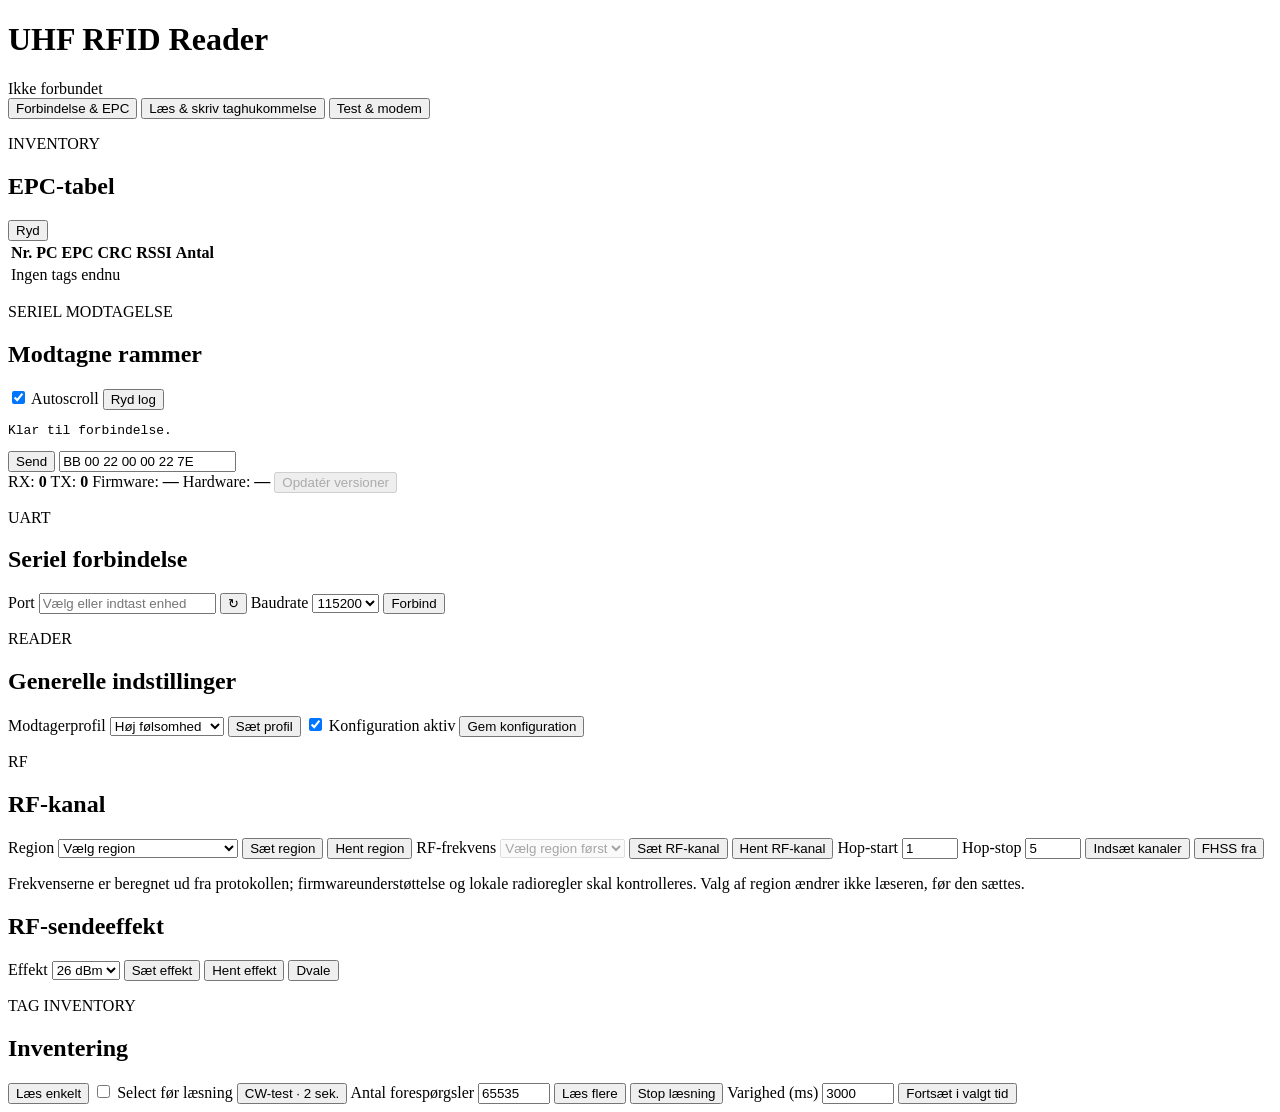
==== app/static/index.html @ d3f447aa "Add browser-based RFID client for NanoPi Provide serial reader controls, tag inventory and RF visual" ====
<!doctype html>
<html lang="da">
<head>
  <meta charset="utf-8">
  <meta name="viewport" content="width=device-width, initial-scale=1">
  <meta name="color-scheme" content="light">
  <title>NanoPi UHF RFID Client</title>
  <link rel="stylesheet" href="/static/styles.css">
  <script src="/static/app.js" defer></script>
</head>
<body>
  <header class="topbar">
    <div>
      <h1>UHF RFID Reader</h1>
    </div>
    <div class="connection-badge" id="connectionBadge" aria-live="polite">
      <span class="status-dot"></span><span id="connectionText">Ikke forbundet</span>
    </div>
  </header>

  <main>
    <nav class="tabs" aria-label="RFID-funktioner">
      <button class="tab active" data-tab="connection" aria-selected="true">Forbindelse &amp; EPC</button>
      <button class="tab" data-tab="memory" aria-selected="false">Læs &amp; skriv taghukommelse</button>
      <button class="tab" data-tab="test" aria-selected="false">Test &amp; modem</button>
    </nav>

    <section class="tab-panel active" id="panel-connection">
      <div class="workspace-grid">
        <section class="card tag-card">
          <div class="card-heading">
            <div><p class="eyebrow">INVENTORY</p><h2>EPC-tabel</h2></div>
            <button class="button secondary small" id="clearTags">Ryd</button>
          </div>
          <div class="table-wrap">
            <table>
              <thead><tr><th>Nr.</th><th>PC</th><th>EPC</th><th>CRC</th><th>RSSI</th><th>Antal</th></tr></thead>
              <tbody id="tagRows"><tr><td class="empty" colspan="6">Ingen tags endnu</td></tr></tbody>
            </table>
          </div>
          <div class="receive-heading">
            <div><p class="eyebrow">SERIEL MODTAGELSE</p><h2>Modtagne rammer</h2></div>
            <div class="inline-actions">
              <label class="check-label"><input type="checkbox" id="autoscroll" checked> Autoscroll</label>
              <button class="button secondary small" id="clearLog">Ryd log</button>
            </div>
          </div>
          <pre class="serial-log" id="serialLog" aria-live="polite">Klar til forbindelse.</pre>
          <div class="raw-command">
            <button class="button secondary" id="sendRaw">Send</button>
            <input id="rawHex" aria-label="Rå UART-ramme i hexadecimal" value="BB 00 22 00 00 22 7E" spellcheck="false">
          </div>
          <div class="counter-row">
            <span>RX: <strong id="rxCounter">0</strong></span>
            <span>TX: <strong id="txCounter">0</strong></span>
            <span>Firmware: <strong id="firmwareVersion">—</strong></span>
            <span>Hardware: <strong id="hardwareVersion">—</strong></span>
            <button class="button secondary" id="refreshVersions" disabled>Opdatér versioner</button>
          </div>
        </section>

        <aside class="control-stack">
          <section class="card">
            <div class="card-heading compact"><div><p class="eyebrow">UART</p><h2>Seriel forbindelse</h2></div></div>
            <div class="form-grid connection-form">
              <label>Port
                <span class="input-with-button">
                  <input id="portSelect" list="serialPorts" placeholder="Vælg eller indtast enhed">
                  <datalist id="serialPorts"></datalist>
                  <button class="button secondary icon-button" id="refreshPorts" title="Opdatér porte">↻</button>
                </span>
              </label>
              <label>Baudrate
                <select id="baudSelect"><option>115200</option><option>57600</option><option>38400</option><option>19200</option><option>9600</option></select>
              </label>
              <button class="button primary full-width" id="connectButton">Forbind</button>
            </div>
          </section>

          <section class="card">
            <div class="card-heading compact"><div><p class="eyebrow">READER</p><h2>Generelle indstillinger</h2></div></div>
            <div class="form-grid two-col">
              <label>Modtagerprofil
                <select id="modeSelect"><option value="00">Høj følsomhed</option><option value="01">Høj tæthed</option><option value="FF">Brugerdefineret</option></select>
              </label>
              <button class="button secondary align-end" id="setMode">Sæt profil</button>
              <label class="check-label"><input id="configEnabled" type="checkbox" checked> Konfiguration aktiv</label>
              <button class="button secondary" id="saveConfig" title="Gemning afhænger af modulfirmware">Gem konfiguration</button>
            </div>
          </section>

          <section class="card rf-channel-card">
            <div class="card-heading compact"><div><p class="eyebrow">RF</p><h2>RF-kanal</h2></div></div>
            <div class="form-grid two-col rf-channel-grid">
              <label>Region
                <select id="regionCode">
                  <option value="" selected disabled>Vælg region</option>
                  <option value="01">China2 (900 MHz)</option>
                  <option value="04">China1 (800 MHz)</option>
                  <option value="02">US</option>
                  <option value="03">Europe</option>
                  <option value="06">Korea</option>
                  <option disabled>Japan (ikke dokumenteret)</option>
                </select>
              </label>
              <button class="button secondary" id="setRegion">Sæt region</button>
              <button class="button secondary align-end" id="getRegion">Hent region</button>
              <label>RF-frekvens
                <select id="rfChannel" disabled><option value="">Vælg region først</option></select>
              </label>
              <button class="button secondary" id="setChannel">Sæt RF-kanal</button>
              <button class="button secondary" id="getChannel">Hent RF-kanal</button>
              <label>Hop-start <input id="hopStart" type="number" value="1" min="0" max="255"></label>
              <label>Hop-stop <input id="hopStop" type="number" value="5" min="0" max="255"></label>
              <button class="button secondary" id="insertChannels">Indsæt kanaler</button>
              <button class="button secondary" id="fhssOff">FHSS fra</button>
            </div>
            <p class="hint warning">Frekvenserne er beregnet ud fra protokollen; firmwareunderstøttelse og lokale radioregler skal kontrolleres. Valg af region ændrer ikke læseren, før den sættes.</p>
          </section>

          <section class="card rf-power-card">
            <div class="card-heading compact"><div><h2>RF-sendeeffekt</h2></div></div>
            <div class="form-grid">
              <label>Effekt
                <select id="powerSelect"><option value="1800">18 dBm</option><option value="2000">20 dBm</option><option value="2200">22 dBm</option><option value="2400">24 dBm</option><option value="2600" selected>26 dBm</option></select>
              </label>
              <button class="button secondary" id="setPower">Sæt effekt</button>
              <button class="button secondary" id="getPower">Hent effekt</button>
              <button class="button secondary" id="sleepButton">Dvale</button>
            </div>
          </section>

          <section class="card">
            <div class="card-heading compact"><div><p class="eyebrow">TAG INVENTORY</p><h2>Inventering</h2></div></div>
            <div class="form-grid two-col">
              <button class="button primary" id="readSingle">Læs enkelt</button>
              <label class="check-label"><input id="selectBeforeRead" type="checkbox"> Select før læsning</label>
              <button class="button secondary" id="cwButton" title="Sender RF-bærebølge i maks. 2 sekunder">CW-test · 2 sek.</button>
              <label>Antal forespørgsler
                <input type="number" id="multiCount" value="65535" min="1" max="65535">
              </label>
              <button class="button secondary" id="readMulti">Læs flere</button>
              <button class="button danger" id="stopRead">Stop læsning</button>
              <label>Varighed (ms)
                <input type="number" id="continueMs" value="3000" min="100" max="60000">
              </label>
              <button class="button secondary full-width" id="continueRead">Fortsæt i valgt tid</button>
            </div>
          </section>
        </aside>
      </div>
    </section>

    <section class="tab-panel" id="panel-memory" hidden>
      <div class="workspace-grid memory-grid">
        <section class="card tag-card">
          <div class="card-heading"><div><p class="eyebrow">INVENTORY</p><h2>EPC-tabel</h2></div><button class="button secondary small" id="clearMemoryTags">Ryd</button></div>
          <div class="table-wrap">
            <table><thead><tr><th>Nr.</th><th>PC</th><th>EPC</th><th>CRC</th><th>Antal</th></tr></thead><tbody id="memoryTagRows"><tr><td class="empty" colspan="5">Ingen tags endnu</td></tr></tbody></table>
          </div>
          <p class="hint">Vælg en EPC for at bruge den som mål-tag. Select-parametre sendes separat fra læse-/skrivekommandoen.</p>
        </section>

        <aside class="control-stack">
          <div class="card inset-card query-card">
            <div class="card-heading compact"><div><p class="eyebrow">QUERY</p><h3>Query-parametre</h3></div></div>
            <div class="form-grid three-col">
              <label>DR <select id="queryDr"><option value="0">8</option><option value="1" disabled>64/3 (ikke understøttet)</option></select></label>
              <label>M <select id="queryM"><option value="0">1</option><option value="1" disabled>2</option><option value="2" disabled>4</option><option value="3" disabled>8</option></select></label>
              <label>TRext <select id="queryTrext"><option value="1">UsePilot</option><option value="0" disabled>No pilot (ikke understøttet)</option></select></label>
              <label>Sel <select id="querySel"><option value="0">ALL (00)</option><option value="1">ALL (01)</option><option value="2">~SL</option><option value="3">SL</option></select></label>
              <label>Session <select id="querySession"><option value="0">S0</option><option value="1">S1</option><option value="2">S2</option><option value="3">S3</option></select></label>
              <label>Target <select id="queryTarget"><option value="0">A</option><option value="1">B</option></select></label>
              <label>Q <input id="queryQ" type="number" value="4" min="0" max="15"></label>
            </div>
            <div class="inline-actions action-row"><button class="button secondary" id="getQuery">Hent Query</button><button class="button primary" id="setQuery">Sæt Query</button></div>
          </div>
          <div class="card inset-card select-card">
            <div class="card-heading compact"><div><p class="eyebrow">SELECT</p><h3>Udvælg tag</h3></div></div>
            <div class="form-grid three-col">
              <label>Target <select id="selectTarget"><option value="0">Inventoried S0</option><option value="1">Inventoried S1</option><option value="2">Inventoried S2</option><option value="3">Inventoried S3</option><option value="4">SL</option></select></label>
              <label>Action <select id="selectAction"><option value="0">Action 0</option><option value="1">Action 1</option><option value="2">Action 2</option><option value="3">Action 3</option><option value="4">Action 4</option><option value="5">Action 5</option><option value="6">Action 6</option><option value="7">Action 7</option></select></label>
              <label>Bank <select id="selectBank"><option value="1">EPC</option><option value="2">TID</option><option value="3">User</option></select></label>
              <label>Bit-pointer <input id="selectPointer" value="32" inputmode="numeric"></label>
              <label>Mask-længde (bit) <input id="selectLength" value="96" inputmode="numeric"></label>
              <label>Mask (hex) <input id="selectMask" value="" spellcheck="false"></label>
              <label class="check-label"><input id="selectTruncate" type="checkbox"> Truncate-tag-svar</label>
            </div>
            <div class="inline-actions action-row"><button class="button primary" id="setSelect">Sæt Select</button><button class="button secondary" id="getSelect">Hent Select</button><button class="button secondary" id="setSelectMode">Sæt Select-tilstand</button></div>
          </div>
          <section class="card memory-operations-card">
            <div class="card-heading compact"><div><p class="eyebrow">MEMORY</p><h2>Læs &amp; skriv</h2></div></div>
            <div class="form-grid two-col">
              <label>Memory bank <select id="memoryBank"><option value="1">EPC</option><option value="2">TID</option><option value="3">User</option><option value="0">Reserved</option></select></label>
              <label>Word-pointer <input id="wordPointer" value="2" inputmode="numeric"></label>
              <label>Word-antal <input id="wordCount" value="6" inputmode="numeric"></label>
              <label>Access password (hex) <input id="accessPassword" value="00000000" maxlength="8" spellcheck="false"></label>
              <label class="full-width">Data (hex) <input id="memoryData" placeholder="Indtast bytes, fx 00 01 02 03" spellcheck="false"></label>
              <button class="button primary" id="readMemory">Læs</button>
              <button class="button danger" id="writeMemory">Skriv</button>
            </div>
            <div class="result-box"><span>PC + EPC</span><strong id="selectedTag">—</strong><span>Status</span><strong id="memoryStatus">Klar</strong></div>
          </section>

          <section class="card protection-card">
            <div class="card-heading compact"><div><p class="eyebrow">LOCK / KILL</p><h2>Tagbeskyttelse</h2></div></div>
            <label>Kill password (hex)<input id="killPassword" value="00000000" maxlength="8" spellcheck="false"></label>
            <div class="lock-grid">
              <label>Kill <select id="lockKill"><option value="0">Uændret</option><option value="1">Lås op</option><option value="2">Lås</option><option value="3">Permanent lås</option></select></label>
              <label>Access <select id="lockAccess"><option value="0">Uændret</option><option value="1">Lås op</option><option value="2">Lås</option><option value="3">Permanent lås</option></select></label>
              <label>EPC <select id="lockEpc"><option value="0">Uændret</option><option value="1">Lås op</option><option value="2">Lås</option><option value="3">Permanent lås</option></select></label>
              <label>TID <select id="lockTid"><option value="0">Uændret</option><option value="1">Lås op</option><option value="2">Lås</option><option value="3">Permanent lås</option></select></label>
              <label>User <select id="lockUser"><option value="0">Uændret</option><option value="1">Lås op</option><option value="2">Lås</option><option value="3">Permanent lås</option></select></label>
            </div>
            <button class="button secondary full-width" id="lockTag">Lock memory</button>
            <div class="form-grid two-col top-gap">
              <label>Bekræft permanent kill <input id="killConfirm" placeholder="Skriv KILL" autocomplete="off"></label>
              <button class="button danger align-end" id="killTag">Kill tag</button>
            </div>
            <p class="hint warning">Lock kan være permanent. Kill deaktiverer tagget permanent. Kontrollér mål-tag og passwords før brug.</p>
          </section>

        </aside>

          <section class="card special-card">
            <div class="card-heading compact"><div><p class="eyebrow">SPECIAL TAGS</p><h2>Avancerede kommandoer</h2></div></div>
            <div class="form-grid two-col">
              <label>Block-pointer <input id="blockPointer" value="0"></label>
              <label>Block-range <input id="blockRange" value="1"></label>
              <label class="full-width">Block-mask (hex) <input id="blockMask" value="0700"></label>
              <label>Operation <select id="blockOperation"><option value="01">Lås blokke</option><option value="00">Læs låsestatus</option></select></label>
              <button class="button secondary" id="blockPermalock">BlockPermalock</button>
              <label>QT-kommando <select id="qtAction"><option value="01">QT Read</option><option value="02">QT Write</option></select></label>
              <button class="button secondary" id="qtCommand">Send QT</button>
              <label class="check-label"><input id="qtSr" type="checkbox"> QT_SR</label>
              <label class="check-label"><input id="qtMem" type="checkbox"> QT_MEM</label>
              <button class="button secondary" id="nxpProtect">NXP ReadProtect</button>
              <button class="button secondary" id="nxpReset">NXP Reset Protect</button>
              <label>EAS-status <select id="nxpEasState"><option value="01">Aktivér</option><option value="00">Deaktivér</option></select></label>
              <button class="button secondary" id="nxpEas">NXP Change EAS</button>
              <button class="button secondary" id="nxpAlarm">NXP EAS Alarm</button>
              <label>Config-word (hex) <input id="configWord" value="0000" maxlength="4"></label>
              <button class="button secondary" id="nxpConfig">NXP Config-word</button>
            </div>
          </section>
      </div>
    </section>

    <section class="tab-panel" id="panel-test" hidden>
      <div class="test-grid">
        <section class="card chart-card">
          <div class="card-heading"><div><p class="eyebrow">RF SPECTRUM</p><h2>Blokeringssignal pr. kanal</h2></div></div>
          <canvas id="jammerChart" aria-label="Graf over blokeringssignal"></canvas>
          <div class="chart-footer"><span id="jammerRange">Ingen målinger</span><button class="button primary" id="scanJammer">Scan jammer</button></div>
        </section>
        <section class="card modem-card">
          <div class="card-heading"><div><p class="eyebrow">DEMODULATOR</p><h2>Modemindstillinger</h2></div></div>
          <div class="form-grid two-col">
            <label>Mixer gain<select id="mixerGain"><option value="0">0 dB</option><option value="1">3 dB</option><option value="2" selected>6 dB</option><option value="3">9 dB</option><option value="4">12 dB</option><option value="5">15 dB</option><option value="6">16 dB</option></select></label>
            <label>IF amp gain<select id="ifGain"><option value="0">12 dB</option><option value="1">18 dB</option><option value="2">21 dB</option><option value="3">24 dB</option><option value="4">27 dB</option><option value="5">30 dB</option><option value="6" selected>36 dB</option><option value="7">40 dB</option></select></label>
            <label class="full-width">Threshold (hex)<input id="threshold" value="00A0" maxlength="4" spellcheck="false"></label>
            <button class="button primary" id="setModem">Sæt modem</button>
            <button class="button secondary" id="getModem">Hent modem</button>
          </div>
          <div class="separator"></div>
          <div class="card-heading compact"><div><p class="eyebrow">RSSI</p><h3>Kalibreringsparametre</h3></div></div>
          <div class="form-grid two-col">
            <label>Antenneforstærkning (dBi)<input id="antennaGain" type="number" value="3" min="-20" max="30"></label>
            <label>Kobling (dB)<input id="couplerGain" type="number" value="-20" min="-100" max="30"></label>
          </div>
          <p class="hint">Kalibreringsfelterne ændrer ikke læserens RF-konfiguration; grafen viser de rå kanalværdier fra modulet.</p>
        </section>
        <section class="card chart-card rssi-card">
          <div class="card-heading"><div><p class="eyebrow">RF SPECTRUM</p><h2>Kanal-RSSI</h2></div></div>
          <canvas id="rssiChart" aria-label="Graf over kanal-RSSI"></canvas>
          <div class="chart-footer"><span id="rssiRange">Ingen målinger</span><button class="button primary" id="scanRssi">Scan RSSI</button></div>
        </section>
      </div>
    </section>
    <div class="toast" id="toast" role="status" aria-live="polite"></div>
  </main>

  <dialog id="tokenDialog">
    <form method="dialog" id="tokenForm">
      <p class="eyebrow">ADGANGSKONTROL</p>
      <h2>App-token</h2>
      <p>Denne NanoPi-app kræver et token. Tokenet gemmes kun i denne browsersession.</p>
      <label>Token <input id="tokenInput" type="password" autocomplete="current-password" required></label>
      <div class="dialog-actions"><button class="button secondary" value="cancel">Annuller</button><button class="button primary" id="tokenSubmit" value="ok">Fortsæt</button></div>
    </form>
  </dialog>
</body>
</html>
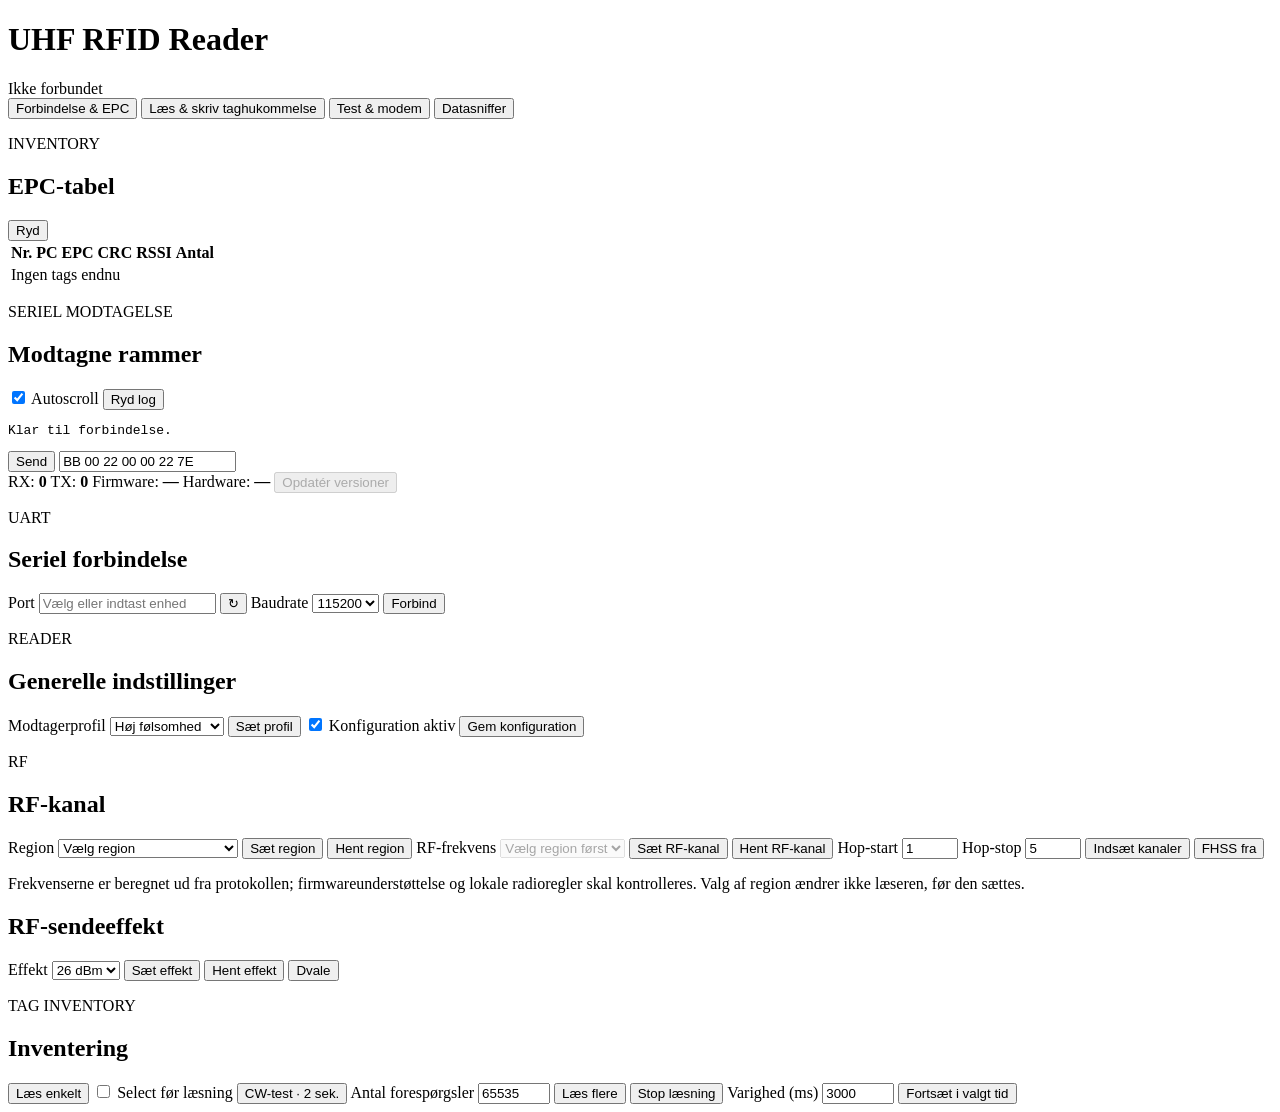
==== commit 48bd1a53: "Add datasniffer design and integration prototypes Document the current NanoPi setup, limitations, an" ====
--- a/app/static/index.html
+++ b/app/static/index.html
@@ -13,8 +13,11 @@
     <div>
       <h1>UHF RFID Reader</h1>
     </div>
-    <div class="connection-badge" id="connectionBadge" aria-live="polite">
-      <span class="status-dot"></span><span id="connectionText">Ikke forbundet</span>
+    <div class="inline-actions">
+      <button class="button secondary" id="forgetToken" type="button" hidden>Glem token</button>
+      <div class="connection-badge" id="connectionBadge" aria-live="polite">
+        <span class="status-dot"></span><span id="connectionText">Ikke forbundet</span>
+      </div>
     </div>
   </header>
 
@@ -23,6 +26,7 @@
       <button class="tab active" data-tab="connection" aria-selected="true">Forbindelse &amp; EPC</button>
       <button class="tab" data-tab="memory" aria-selected="false">Læs &amp; skriv taghukommelse</button>
       <button class="tab" data-tab="test" aria-selected="false">Test &amp; modem</button>
+      <button class="tab" data-tab="sniffer" aria-selected="false">Datasniffer</button>
     </nav>
 
     <section class="tab-panel active" id="panel-connection">
@@ -277,6 +281,122 @@
         </section>
       </div>
     </section>
+
+    <section class="tab-panel" id="panel-sniffer" hidden>
+      <div class="sniffer-notice" role="note">
+        <strong>Designvisning — eksempeldata</strong>
+        <span>Ingen bridge, opsamling eller RFID-læsning er aktiv fra dette faneblad endnu.</span>
+      </div>
+
+      <section class="card sniffer-settings">
+        <div class="card-heading"><h2>Forbindelse og job</h2></div>
+        <div class="sniffer-settings-grid">
+          <label>Host-port<input value="WAN" disabled></label>
+          <label>Printer-port<input value="LAN" disabled></label>
+          <label>Printer TCP/IP<input value="192.168.1.150:9100" disabled></label>
+          <label>Jobpause (sek.)<input type="number" value="2" disabled></label>
+          <button class="button primary" disabled>Start bridge</button>
+          <button class="button secondary" disabled>Stop bridge</button>
+        </div>
+        <p class="hint">Opsætning og status er kun vist som design — netværksindstillingerne ændres ikke.</p>
+        <p class="hint">Planlagt: Start/Stop huskes efter genstart. <strong>http://192.168.1.150:8080/</strong> åbner webappen fra hostsiden; øvrig trafik videresendes til printeren.</p>
+        <p class="hint warning">Printerens egen port 8080 kan ikke nås fra hostsiden, mens omdirigeringen er aktiv.</p>
+      </section>
+
+      <section class="card sniffer-rule">
+        <div class="card-heading"><h2>Udvælgelsesregel</h2></div>
+        <div class="sniffer-rule-grid">
+          <label>Navn<input value="Udvalg 1" disabled></label>
+          <label>Søg efter<input value="^FD" disabled></label>
+          <label>Afslut med<select disabled><option>Antal tegn</option><option selected>Afslutningstekst</option></select></label>
+          <label>Antal tegn frem<input type="number" placeholder="Kun ved antal tegn" disabled></label>
+          <label>Afslutningstekst<input value="^FS" disabled></label>
+          <button class="button primary" disabled>Anvend regel</button>
+          <label>Eksempel på udtræk<input value="136556" disabled></label>
+        </div>
+        <p class="hint">Vælg enten antal tegn eller afslutningstekst. Første forekomst anvendes; afslutningsteksten medtages ikke.</p>
+        <div class="sniffer-rule-list">
+          <div class="sniffer-rule-list-heading">
+            <strong>Regler · eksempel</strong>
+            <div class="inline-actions">
+              <button class="button secondary" disabled>Tilføj regel</button>
+              <button class="button secondary" disabled>Fjern valgt regel</button>
+            </div>
+          </div>
+          <div class="table-wrap">
+            <table class="sniffer-table">
+              <thead><tr><th>Navn</th><th>Søg efter</th><th>Afslut med</th><th>Grænse</th></tr></thead>
+              <tbody><tr><td>Udvalg 1</td><td>^FD</td><td>Afslutningstekst</td><td>^FS</td></tr></tbody>
+            </table>
+          </div>
+          <p class="hint">Hvert printjob kan behandles med flere navngivne regler.</p>
+        </div>
+      </section>
+
+      <section class="card sniffer-settings">
+        <div class="card-heading"><h2>Zebra RFID-server · planlagt</h2></div>
+        <div class="sniffer-rule-grid">
+          <label>Serveradresse<input value="https://192.168.1.151" disabled></label>
+          <label>Læser-ID<input type="number" placeholder="Oprettes på serveren" disabled></label>
+          <label>Afsendelse<select disabled><option>Automatisk og manuel</option></select></label>
+          <label>REST-token<input type="password" placeholder="Angives senere" disabled></label>
+        </div>
+        <p class="hint">Planlagt: NanoPi'en vises som en emuleret FX7500 via LLRP-port 5084. Udtræk sendes separat via REST; serveradressen skal kunne ændres.</p>
+        <p class="hint">NoTag og hele loggen gemmes lokalt; serveren modtager kun gyldige EPC'er.</p>
+        <p class="hint warning">Serveren bevarer kun første og seneste post pr. læser/EPC og viser ikke udtrækket i sin portal.</p>
+      </section>
+
+      <div class="sniffer-columns">
+        <section class="card sniffer-column">
+          <div class="card-heading"><h2>1. Indgående data</h2></div>
+          <p class="hint">Eksempel på printdata · TCP port 9100</p>
+          <pre class="sniffer-data" aria-label="Eksempel på indgående printdata">^XA
+^CF0,80,80
+
+^FX Barcode
+^BY4,2,270
+^FO150,100^BCN,270,N^FD136556^FS
+^FO50,400^A0N,140,140^FD136556^FS
+
+^PQ1,0,1,Y
+^XZ</pre>
+          <p class="hint">Flere TCP-pakker samles til et job. Binær grafik kan også forekomme.</p>
+        </section>
+
+        <section class="card sniffer-column">
+          <div class="card-heading"><h2>2. Udvalgte værdier og RFID</h2></div>
+          <div class="table-wrap">
+            <table class="sniffer-table">
+              <thead><tr><th>Felt</th><th>Værdi</th></tr></thead>
+              <tbody><tr><td>Udvalg 1</td><td>136556</td></tr></tbody>
+            </table>
+          </div>
+          <div class="sniffer-rfid">
+            <strong>RFID · eksempel</strong>
+            <p class="hint">EPC læst efter printjobbet:</p>
+            <code>3000123456789ABCDEF00001</code>
+            <p class="hint">Intet tag vises som NoTag. Usikre koblinger skal afklares manuelt.</p>
+          </div>
+        </section>
+
+        <section class="card sniffer-column">
+          <div class="card-heading"><h2>3. Udtræk til log</h2></div>
+          <p class="hint">Eksempel på en gemt post</p>
+          <dl class="sniffer-record">
+            <dt>Dato/tid</dt><dd>2026-01-01 10:42:09</dd>
+            <dt>Udvalg 1</dt><dd>136556</dd>
+            <dt>EPC</dt><dd>3000123456789ABCDEF00001</dd>
+            <dt>Status</dt><dd>Eksempel</dd>
+          </dl>
+          <div class="sniffer-actions">
+            <button class="button secondary" disabled>Vis log og kø</button>
+            <button class="button secondary" disabled>Gem som CSV</button>
+            <button class="button secondary" disabled>Send data</button>
+          </div>
+          <p class="hint">Videresendelse til RFID-serveren tilføjes senere.</p>
+        </section>
+      </div>
+    </section>
     <div class="toast" id="toast" role="status" aria-live="polite"></div>
   </main>
 
@@ -284,9 +404,9 @@
     <form method="dialog" id="tokenForm">
       <p class="eyebrow">ADGANGSKONTROL</p>
       <h2>App-token</h2>
-      <p>Denne NanoPi-app kræver et token. Tokenet gemmes kun i denne browsersession.</p>
+      <p>Denne NanoPi-app kræver et token. Tokenet gemmes i denne browsers profil, indtil du vælger Glem token.</p>
       <label>Token <input id="tokenInput" type="password" autocomplete="current-password" required></label>
-      <div class="dialog-actions"><button class="button secondary" value="cancel">Annuller</button><button class="button primary" id="tokenSubmit" value="ok">Fortsæt</button></div>
+      <div class="dialog-actions"><button class="button secondary" value="cancel" formnovalidate>Annuller</button><button class="button primary" id="tokenSubmit" value="ok">Fortsæt</button></div>
     </form>
   </dialog>
 </body>
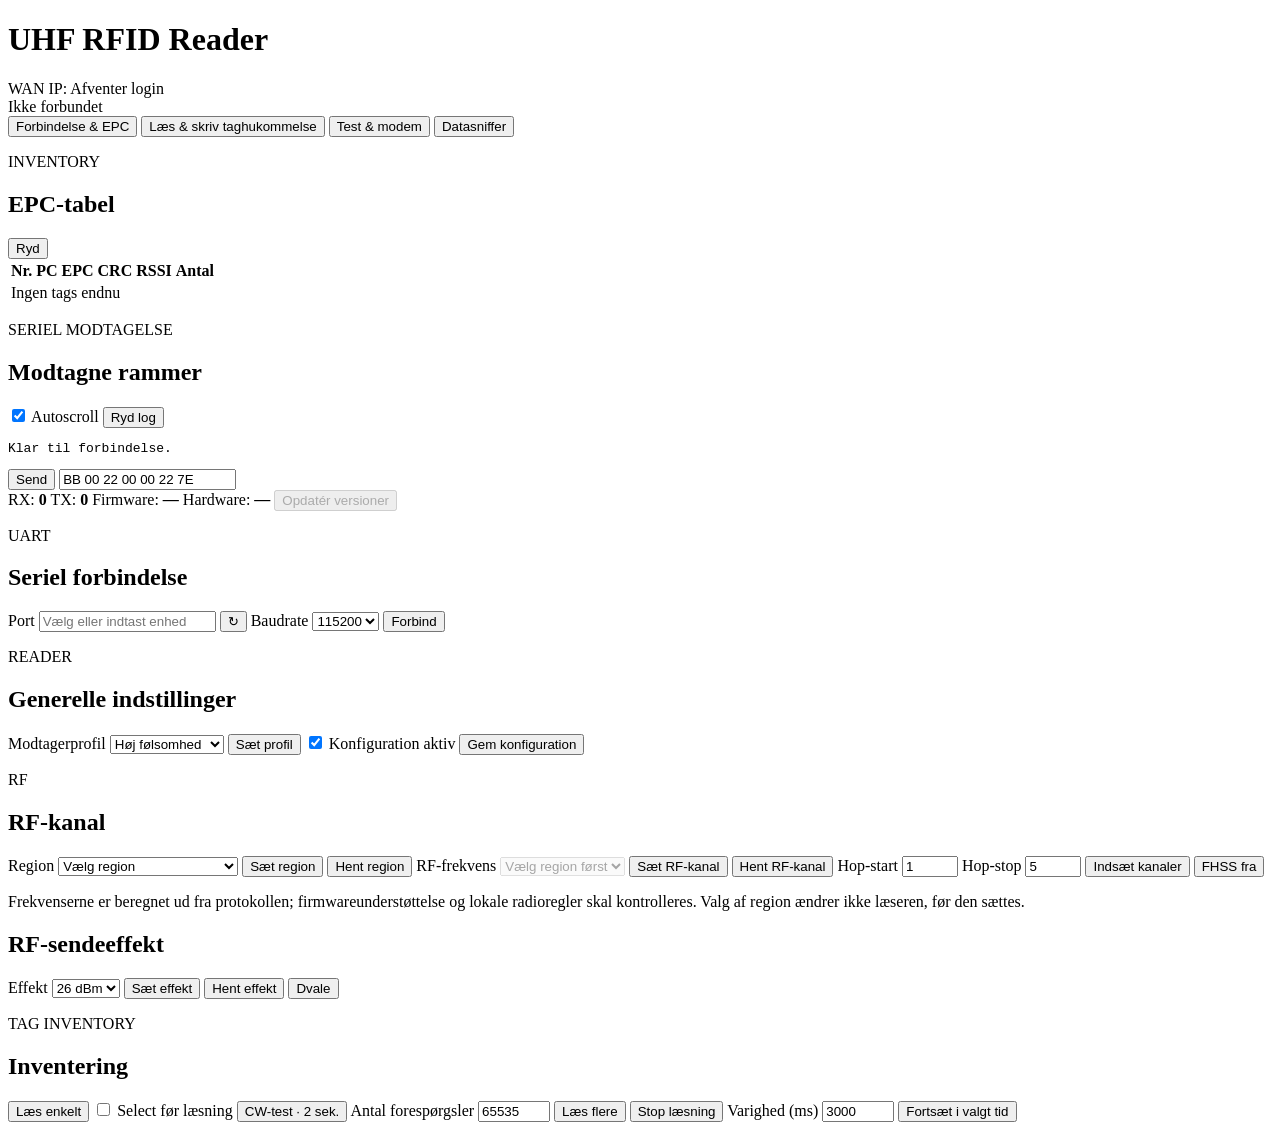
==== commit 889c91b1: "Add printer bridge and RFID job logging Capture printer traffic, apply extraction rules, and record " ====
--- a/app/static/index.html
+++ b/app/static/index.html
@@ -5,8 +5,8 @@
   <meta name="viewport" content="width=device-width, initial-scale=1">
   <meta name="color-scheme" content="light">
   <title>NanoPi UHF RFID Client</title>
-  <link rel="stylesheet" href="/static/styles.css">
-  <script src="/static/app.js" defer></script>
+  <link rel="stylesheet" href="/static/styles.css?v=sniffer-rules-1">
+  <script src="/static/app.js?v=job-log-1" defer></script>
 </head>
 <body>
   <header class="topbar">
@@ -14,6 +14,8 @@
       <h1>UHF RFID Reader</h1>
     </div>
     <div class="inline-actions">
+      <span id="wanIp" aria-live="polite">WAN IP: Afventer login</span>
+      <span id="noAuthWarning" class="auth-warning" hidden>Ingen adgangskontrol</span>
       <button class="button secondary" id="forgetToken" type="button" hidden>Glem token</button>
       <div class="connection-badge" id="connectionBadge" aria-live="polite">
         <span class="status-dot"></span><span id="connectionText">Ikke forbundet</span>
@@ -184,11 +186,12 @@
             <div class="form-grid three-col">
               <label>Target <select id="selectTarget"><option value="0">Inventoried S0</option><option value="1">Inventoried S1</option><option value="2">Inventoried S2</option><option value="3">Inventoried S3</option><option value="4">SL</option></select></label>
               <label>Action <select id="selectAction"><option value="0">Action 0</option><option value="1">Action 1</option><option value="2">Action 2</option><option value="3">Action 3</option><option value="4">Action 4</option><option value="5">Action 5</option><option value="6">Action 6</option><option value="7">Action 7</option></select></label>
-              <label>Bank <select id="selectBank"><option value="1">EPC</option><option value="2">TID</option><option value="3">User</option></select></label>
+              <label>Bank <select id="selectBank"><option value="1">EPC</option><option value="2">TID</option><option value="3">User</option><option value="0">RFU / Reserved</option></select></label>
               <label>Bit-pointer <input id="selectPointer" value="32" inputmode="numeric"></label>
               <label>Mask-længde (bit) <input id="selectLength" value="96" inputmode="numeric"></label>
               <label>Mask (hex) <input id="selectMask" value="" spellcheck="false"></label>
               <label class="check-label"><input id="selectTruncate" type="checkbox"> Truncate-tag-svar</label>
+              <label>Select-tilstand <select id="selectMode"><option value="0">Før alle tagoperationer, inkl. inventering</option><option value="1">Ingen Select</option><option value="2" selected>Før tagoperationer undtagen inventering</option></select></label>
             </div>
             <div class="inline-actions action-row"><button class="button primary" id="setSelect">Sæt Select</button><button class="button secondary" id="getSelect">Hent Select</button><button class="button secondary" id="setSelectMode">Sæt Select-tilstand</button></div>
           </div>
@@ -203,25 +206,25 @@
               <button class="button primary" id="readMemory">Læs</button>
               <button class="button danger" id="writeMemory">Skriv</button>
             </div>
-            <div class="result-box"><span>PC + EPC</span><strong id="selectedTag">—</strong><span>Status</span><strong id="memoryStatus">Klar</strong></div>
+            <div class="result-box"><span>Valgt EPC</span><strong id="selectedTag">—</strong><span>Læste data (hex)</span><strong id="memoryReadData">—</strong><span>Status</span><strong id="memoryStatus" aria-live="polite">Klar</strong></div>
           </section>
 
           <section class="card protection-card">
             <div class="card-heading compact"><div><p class="eyebrow">LOCK / KILL</p><h2>Tagbeskyttelse</h2></div></div>
             <label>Kill password (hex)<input id="killPassword" value="00000000" maxlength="8" spellcheck="false"></label>
             <div class="lock-grid">
-              <label>Kill <select id="lockKill"><option value="0">Uændret</option><option value="1">Lås op</option><option value="2">Lås</option><option value="3">Permanent lås</option></select></label>
-              <label>Access <select id="lockAccess"><option value="0">Uændret</option><option value="1">Lås op</option><option value="2">Lås</option><option value="3">Permanent lås</option></select></label>
-              <label>EPC <select id="lockEpc"><option value="0">Uændret</option><option value="1">Lås op</option><option value="2">Lås</option><option value="3">Permanent lås</option></select></label>
-              <label>TID <select id="lockTid"><option value="0">Uændret</option><option value="1">Lås op</option><option value="2">Lås</option><option value="3">Permanent lås</option></select></label>
-              <label>User <select id="lockUser"><option value="0">Uændret</option><option value="1">Lås op</option><option value="2">Lås</option><option value="3">Permanent lås</option></select></label>
+              <label>Kill <select id="lockKill"><option value="">Uændret</option><option value="0">Lås op</option><option value="1">Permanent åben</option><option value="2">Lås</option><option value="3">Permanent lås</option></select></label>
+              <label>Access <select id="lockAccess"><option value="">Uændret</option><option value="0">Lås op</option><option value="1">Permanent åben</option><option value="2">Lås</option><option value="3">Permanent lås</option></select></label>
+              <label>EPC <select id="lockEpc"><option value="">Uændret</option><option value="0">Lås op</option><option value="1">Permanent åben</option><option value="2">Lås</option><option value="3">Permanent lås</option></select></label>
+              <label>TID <select id="lockTid"><option value="">Uændret</option><option value="0">Lås op</option><option value="1">Permanent åben</option><option value="2">Lås</option><option value="3">Permanent lås</option></select></label>
+              <label>User <select id="lockUser"><option value="">Uændret</option><option value="0">Lås op</option><option value="1">Permanent åben</option><option value="2">Lås</option><option value="3">Permanent lås</option></select></label>
             </div>
             <button class="button secondary full-width" id="lockTag">Lock memory</button>
             <div class="form-grid two-col top-gap">
               <label>Bekræft permanent kill <input id="killConfirm" placeholder="Skriv KILL" autocomplete="off"></label>
               <button class="button danger align-end" id="killTag">Kill tag</button>
             </div>
-            <p class="hint warning">Lock kan være permanent. Kill deaktiverer tagget permanent. Kontrollér mål-tag og passwords før brug.</p>
+            <p class="hint warning">Brug ikke skrivning eller tagændringer endnu: samtidige klienter kan ændre mål-tagget. Lock og Kill kan være permanente.</p>
           </section>
 
         </aside>
@@ -232,9 +235,10 @@
               <label>Block-pointer <input id="blockPointer" value="0"></label>
               <label>Block-range <input id="blockRange" value="1"></label>
               <label class="full-width">Block-mask (hex) <input id="blockMask" value="0700"></label>
-              <label>Operation <select id="blockOperation"><option value="01">Lås blokke</option><option value="00">Læs låsestatus</option></select></label>
+              <label>Operation <select id="blockOperation"><option value="00">Læs låsestatus</option><option value="01">Lås blokke permanent</option></select></label>
               <button class="button secondary" id="blockPermalock">BlockPermalock</button>
-              <label>QT-kommando <select id="qtAction"><option value="01">QT Read</option><option value="02">QT Write</option></select></label>
+              <label>QT-kommando <select id="qtAction"><option value="00">QT Read</option><option value="01">QT Write</option></select></label>
+              <label>QT-lagring ved skrivning <select id="qtPersistence"><option value="00">Flygtig</option><option value="01">Ikke-flygtig</option></select></label>
               <button class="button secondary" id="qtCommand">Send QT</button>
               <label class="check-label"><input id="qtSr" type="checkbox"> QT_SR</label>
               <label class="check-label"><input id="qtMem" type="checkbox"> QT_MEM</label>
@@ -243,9 +247,10 @@
               <label>EAS-status <select id="nxpEasState"><option value="01">Aktivér</option><option value="00">Deaktivér</option></select></label>
               <button class="button secondary" id="nxpEas">NXP Change EAS</button>
               <button class="button secondary" id="nxpAlarm">NXP EAS Alarm</button>
-              <label>Config-word (hex) <input id="configWord" value="0000" maxlength="4"></label>
+              <label>Config-bitmaske (hex; 1 inverterer bit) <input id="configWord" value="0000" maxlength="4"></label>
               <button class="button secondary" id="nxpConfig">NXP Config-word</button>
             </div>
+            <p class="hint warning">NXP-kommandoer kræver understøttede G2X-tags; QT kræver Monza 4 QT. Kommandoerne er ikke hardwaretestet. BlockPermalock- og EAS-eksemplerne i manualen indeholder modstridende oplysninger.</p>
           </section>
       </div>
     </section>
@@ -284,8 +289,8 @@
 
     <section class="tab-panel" id="panel-sniffer" hidden>
       <div class="sniffer-notice" role="note">
-        <strong>Designvisning — eksempeldata</strong>
-        <span>Ingen bridge, opsamling eller RFID-læsning er aktiv fra dette faneblad endnu.</span>
+        <strong>Printdata og automatisk udtræk</strong>
+        <span>RFID-læsninger og job gemmes i 1 døgn. Koblinger foretages manuelt.</span>
       </div>
 
       <section class="card sniffer-settings">
@@ -293,43 +298,44 @@
         <div class="sniffer-settings-grid">
           <label>Host-port<input value="WAN" disabled></label>
           <label>Printer-port<input value="LAN" disabled></label>
-          <label>Printer TCP/IP<input value="192.168.1.150:9100" disabled></label>
+          <label>Printer TCP/IP<input id="printerAddress" placeholder="192.168.1.150:9100" disabled></label>
           <label>Jobpause (sek.)<input type="number" value="2" disabled></label>
-          <button class="button primary" disabled>Start bridge</button>
-          <button class="button secondary" disabled>Stop bridge</button>
+          <button class="button secondary" id="savePrinterAddress" disabled>Gem printeradresse</button>
+          <button class="button primary" id="startBridge" disabled>Start bridge</button>
+          <button class="button secondary" id="stopBridge" disabled>Stop bridge</button>
         </div>
-        <p class="hint">Opsætning og status er kun vist som design — netværksindstillingerne ændres ikke.</p>
-        <p class="hint">Planlagt: Start/Stop huskes efter genstart. <strong>http://192.168.1.150:8080/</strong> åbner webappen fra hostsiden; øvrig trafik videresendes til printeren.</p>
+        <p class="hint" id="bridgeStatus">Bridge-status afventer kontrol.</p>
+        <p class="hint">Bridgen er slået fra efter genstart. Når den startes, skal du inden 2 minutter åbne <a id="bridgeConfirmLink" href="http://192.168.1.150:8080/">printeradressen på port 8080</a> fra hostsiden; ellers tilbagerulles ændringen automatisk. Øvrig trafik videresendes til printeren.</p>
         <p class="hint warning">Printerens egen port 8080 kan ikke nås fra hostsiden, mens omdirigeringen er aktiv.</p>
       </section>
 
       <section class="card sniffer-rule">
-        <div class="card-heading"><h2>Udvælgelsesregel</h2></div>
+        <div class="card-heading"><h2>Udtræksregler</h2></div>
         <div class="sniffer-rule-grid">
-          <label>Navn<input value="Udvalg 1" disabled></label>
-          <label>Søg efter<input value="^FD" disabled></label>
-          <label>Afslut med<select disabled><option>Antal tegn</option><option selected>Afslutningstekst</option></select></label>
-          <label>Antal tegn frem<input type="number" placeholder="Kun ved antal tegn" disabled></label>
-          <label>Afslutningstekst<input value="^FS" disabled></label>
-          <button class="button primary" disabled>Anvend regel</button>
-          <label>Eksempel på udtræk<input value="136556" disabled></label>
+          <label>Navn<input id="snifferRuleName" maxlength="80"></label>
+          <label>Søg efter<input id="snifferRuleMarker" value="^FD" maxlength="256"></label>
+          <label>Afslut med<select id="snifferRuleEnd"><option value="length">Antal tegn</option><option value="terminator" selected>Afslutningstekst</option></select></label>
+          <label>Antal tegn frem<input id="snifferRuleLength" type="number" min="1" max="100000" placeholder="Kun ved antal tegn" disabled></label>
+          <label>Afslutningstekst<input id="snifferRuleTerminator" value="^FS" maxlength="256"></label>
+          <button class="button primary" id="saveSnifferRule">Gem regel</button>
         </div>
         <p class="hint">Vælg enten antal tegn eller afslutningstekst. Første forekomst anvendes; afslutningsteksten medtages ikke.</p>
         <div class="sniffer-rule-list">
           <div class="sniffer-rule-list-heading">
-            <strong>Regler · eksempel</strong>
+            <strong>Gemte regler</strong>
             <div class="inline-actions">
-              <button class="button secondary" disabled>Tilføj regel</button>
-              <button class="button secondary" disabled>Fjern valgt regel</button>
+              <button class="button secondary" id="newSnifferRule">Ny regel</button>
+              <button class="button secondary" id="deleteSnifferRule" disabled>Fjern valgt regel</button>
+              <button class="button secondary" id="refreshSnifferRules">Opdatér liste</button>
             </div>
           </div>
           <div class="table-wrap">
             <table class="sniffer-table">
               <thead><tr><th>Navn</th><th>Søg efter</th><th>Afslut med</th><th>Grænse</th></tr></thead>
-              <tbody><tr><td>Udvalg 1</td><td>^FD</td><td>Afslutningstekst</td><td>^FS</td></tr></tbody>
+              <tbody id="snifferRuleRows"><tr><td class="empty" colspan="4">Ingen regler hentet</td></tr></tbody>
             </table>
           </div>
-          <p class="hint">Hvert printjob kan behandles med flere navngivne regler.</p>
+          <p class="hint">Vælg en regel i listen for at redigere den. Reglerne gemmes på NanoPi'en og deles mellem brugere.</p>
         </div>
       </section>
 
@@ -348,9 +354,10 @@
 
       <div class="sniffer-columns">
         <section class="card sniffer-column">
-          <div class="card-heading"><h2>1. Indgående data</h2></div>
-          <p class="hint">Eksempel på printdata · TCP port 9100</p>
-          <pre class="sniffer-data" aria-label="Eksempel på indgående printdata">^XA
+          <div class="card-heading"><h2>1. Testdata</h2></div>
+          <p class="hint">Seneste printdata erstatter automatisk indholdet. Du kan også indtaste eksempeltekst manuelt.</p>
+          <p class="hint" id="captureStatus">Printeropsamling afventer bridge.</p>
+          <textarea id="snifferTestData" class="sniffer-data" maxlength="100000" aria-label="Testdata til udtræk">^XA
 ^CF0,80,80
 
 ^FX Barcode
@@ -359,41 +366,52 @@
 ^FO50,400^A0N,140,140^FD136556^FS
 
 ^PQ1,0,1,Y
-^XZ</pre>
-          <p class="hint">Flere TCP-pakker samles til et job. Binær grafik kan også forekomme.</p>
+^XZ</textarea>
+          <button class="button primary" id="previewSnifferRules">Prøv gemte regler</button>
+          <p class="hint">Jobafgrænsning bruger 2 sekunders pause. Hurtige job kan blive samlet, og binære data vises ikke præcist.</p>
         </section>
 
         <section class="card sniffer-column">
-          <div class="card-heading"><h2>2. Udvalgte værdier og RFID</h2></div>
+          <div class="card-heading"><h2>2. Udtræk og RFID</h2></div>
+          <p class="hint" id="snifferResultSource">Intet udtræk udført.</p>
           <div class="table-wrap">
             <table class="sniffer-table">
-              <thead><tr><th>Felt</th><th>Værdi</th></tr></thead>
-              <tbody><tr><td>Udvalg 1</td><td>136556</td></tr></tbody>
+              <thead><tr><th>Felt</th><th>Status</th><th>Værdi</th></tr></thead>
+              <tbody id="snifferPreviewRows"><tr><td class="empty" colspan="3">Ingen prøve udført</td></tr></tbody>
             </table>
           </div>
           <div class="sniffer-rfid">
-            <strong>RFID · eksempel</strong>
-            <p class="hint">EPC læst efter printjobbet:</p>
-            <code>3000123456789ABCDEF00001</code>
-            <p class="hint">Intet tag vises som NoTag. Usikre koblinger skal afklares manuelt.</p>
+            <strong>RFID-læsning</strong>
+            <p class="hint" id="jobRfidStatus">RFID-status afventer kontrol.</p>
+            <p class="hint">EPC-læsninger kan ikke kobles sikkert automatisk ved hurtige etiketter. Kontrollér tidspunkt og vælg koblingen manuelt.</p>
           </div>
         </section>
 
         <section class="card sniffer-column">
           <div class="card-heading"><h2>3. Udtræk til log</h2></div>
-          <p class="hint">Eksempel på en gemt post</p>
-          <dl class="sniffer-record">
-            <dt>Dato/tid</dt><dd>2026-01-01 10:42:09</dd>
-            <dt>Udvalg 1</dt><dd>136556</dd>
-            <dt>EPC</dt><dd>3000123456789ABCDEF00001</dd>
-            <dt>Status</dt><dd>Eksempel</dd>
-          </dl>
+          <p class="hint">Vælg et job og en observeret EPC. Listen viser de seneste 100 job og 200 RFID-observationer.</p>
+          <label>Job<select id="jobLogSelect"><option value="">Vælg job</option></select></label>
+          <label>Observeret EPC<select id="jobObservationSelect"><option value="">Vælg RFID-observation</option></select></label>
           <div class="sniffer-actions">
-            <button class="button secondary" disabled>Vis log og kø</button>
-            <button class="button secondary" disabled>Gem som CSV</button>
+            <button class="button secondary" id="linkJobEpc">Knyt EPC</button>
+            <button class="button secondary" id="markJobNoTag">Markér NoTag</button>
+            <button class="button secondary" id="clearJobNoTag">Fortryd NoTag</button>
+          </div>
+          <label>Tilknyttet EPC<select id="jobLinkedSelect"><option value="">Vælg kobling</option></select></label>
+          <div class="sniffer-actions">
+            <button class="button secondary" id="unlinkJobEpc">Fjern kobling</button>
+            <button class="button secondary" id="refreshJobLog">Opdatér log</button>
+            <button class="button secondary" id="exportJobLog">Gem som CSV</button>
             <button class="button secondary" disabled>Send data</button>
           </div>
-          <p class="hint">Videresendelse til RFID-serveren tilføjes senere.</p>
+          <p class="hint" id="jobLogStatus">Loggen afventer kontrol.</p>
+          <div class="table-wrap">
+            <table class="sniffer-table">
+              <thead><tr><th>Tid</th><th>Udtræk</th><th>EPC</th><th>Status</th></tr></thead>
+              <tbody id="jobLogRows"><tr><td class="empty" colspan="4">Ingen job hentet</td></tr></tbody>
+            </table>
+          </div>
+          <p class="hint">EPC-observationer er ikke automatisk bevis for, hvilket job de tilhører. Videresendelse til RFID-serveren tilføjes senere.</p>
         </section>
       </div>
     </section>
